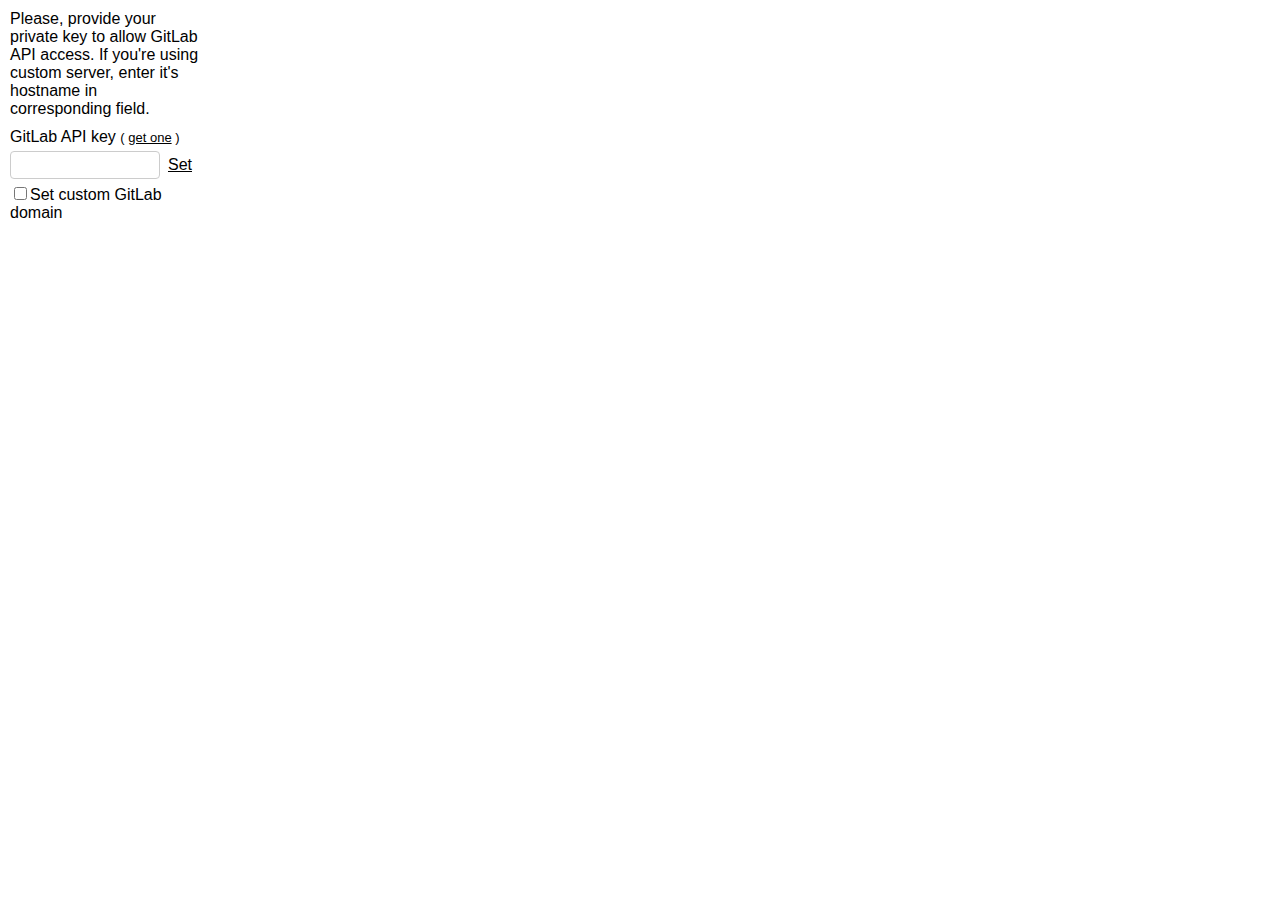
==== popup.html @ b964d0a5 "adds API key input form" ====
<!doctype html>
<html>
  <head>
    <title>Git Repo API keys</title>
    <link rel="stylesheet" href="popup.css">
  </head>
  <body>
    <p class="info">Please, provide your private key to allow GitLab API access. If you're using custom server, enter it's hostname in corresponding field.</p>
    <label for="gitlab-key" class="text-label">GitLab API key <span>( <a href="https://gitlab.com/profile/personal_access_tokens" target="_blank" id="goto-profile">get one</a> )</span></label>
    <p>
      <input tabindex=1 type="text" id="gitlab-key" required="" pattern="[\w\-]{8,}">
      <button id="set-gitlab-key" tabindex=1>Set</button>
    </p>
    <input type="checkbox" id="show-domain" class="show-domain"><label for="show-domain">Set custom GitLab domain</label>
    <div>
      <label for="gitlab-domain" class="text-label">Custom GitLab domain</label>
      <p>
        <input tabindex=1 type="text" id="gitlab-domain" placeholder="gitlab.xxxxx.com" pattern="gitlab\.\w+\.com" required>
      </p>
    </div>
    <script src="popup.js"></script>
  </body>
</html>
---- popup.css ----
body {
  font-family: "Source Sans Pro", "Helvetica Neue", Helvetica, Arial, sans-serif;
  margin: 0;
  padding: 10px;
  box-sizing: border-box;
  width: 210px;
}

.text-label {
  font-weight: 300;
  font-size: 16px;
}

.text-label span {
  font-size: 13px;
}

a {
  color: inherit;
}

p {
  align-items: center;
  display: flex;
  margin: 5px 0;
}

.info {
  margin: 0;
  margin-bottom: 10px;
}

input[type=text] {
  box-sizing: border-box;
  border: 1px solid #ccc;
  border-radius: 4px;
  flex-grow: 1;
  display: block;
  width: calc(100% - 40px);
  font-size: 14px;
  flex-basis: 100%;
  padding: 5px;
}

input[type=text]::after {
  content: '\01F601';
}

input[type=text]:valid {
  outline: none;
  box-shadow: 0px 0px 5px 0px rgba(158,219,174,1);
}

input.success {
  background-image: url("data:image/svg+xml;utf8,<svg xmlns='http://www.w3.org/2000/svg' version='1.1' height='20px' width='20px'><text x='0' y='16'>\02705</text></svg>");
  background-position: right 5px center;
  background-repeat: no-repeat;
  padding-right: 28px;
  text-overflow: ellipsis;
}

.show-domain + label {
  cursor: pointer;
}

.show-domain ~ div,
.show-domain:checked,
.show-domain:checked + label {
  display: none;
}
.show-domain:checked ~ div {
  display: block;
}

button {
  border: none;
  background: none;
  box-sizing: border-box;
  min-width: 40px;
  flex-basis: 40px;
  cursor: pointer;
  font-size: 16px;
  font-weight: inherit;
  text-decoration: underline;
}
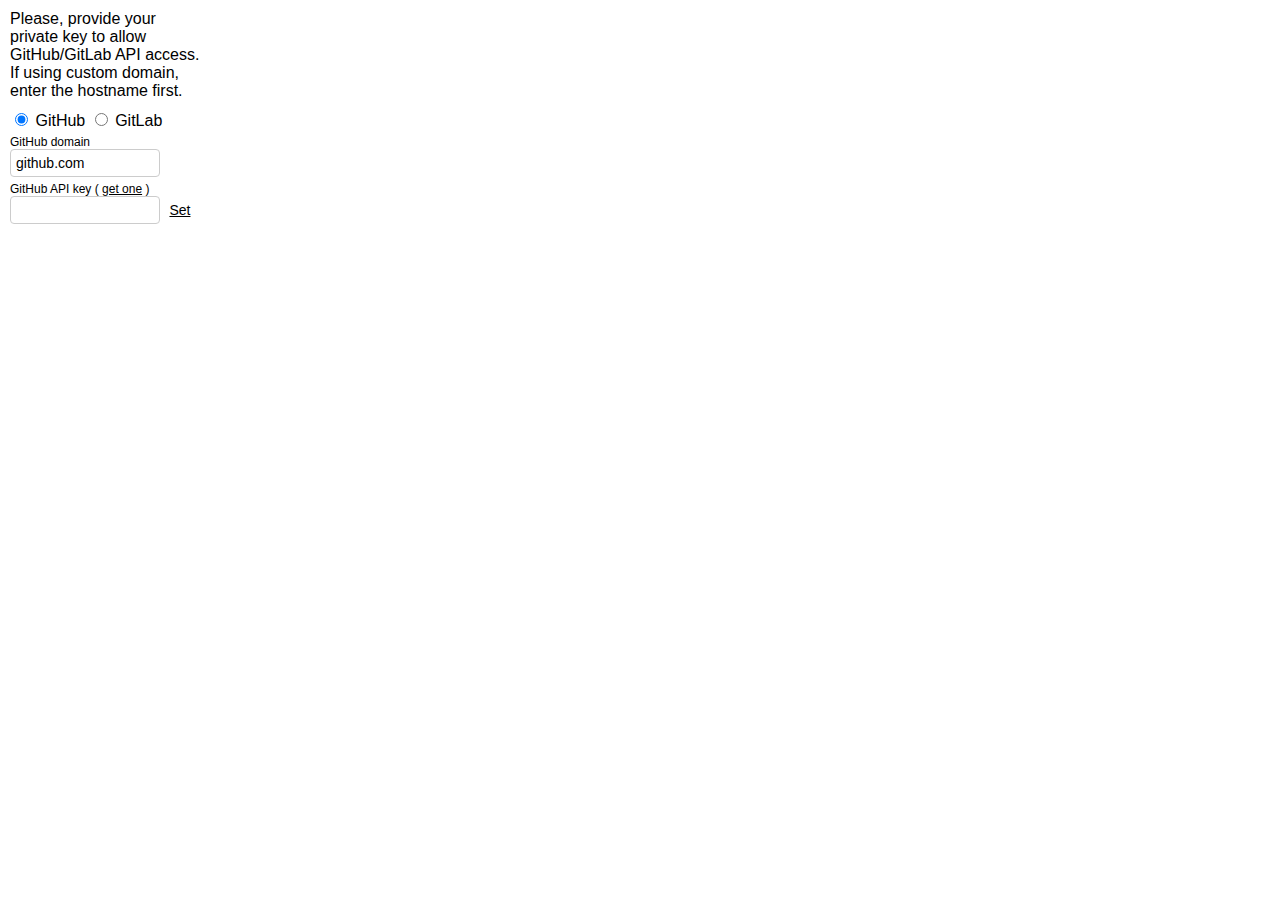
==== commit 567467b7: "Updates GitlabService to work with API v4" ====
--- a/popup.html
+++ b/popup.html
@@ -3,21 +3,39 @@
   <head>
     <title>Git Repo API keys</title>
     <link rel="stylesheet" href="popup.css">
+    <script defer src="popup.js"></script>
   </head>
   <body>
-    <p class="info">Please, provide your private key to allow GitLab API access. If you're using custom server, enter it's hostname in corresponding field.</p>
-    <label for="gitlab-key" class="text-label">GitLab API key <span>( <a href="https://gitlab.com/profile/personal_access_tokens" target="_blank" id="goto-profile">get one</a> )</span></label>
-    <p>
-      <input tabindex=1 type="text" id="gitlab-key" required="" pattern="[\w\-]{8,}">
-      <button id="set-gitlab-key" tabindex=1>Set</button>
-    </p>
-    <input type="checkbox" id="show-domain" class="show-domain"><label for="show-domain">Set custom GitLab domain</label>
-    <div>
-      <label for="gitlab-domain" class="text-label">Custom GitLab domain</label>
+    <p class="info">Please, provide your private key to allow GitHub/GitLab API access. If using custom domain, enter the hostname first.</p>
+    <input type="radio" id="github" class="radio-github" value="github" name="service" checked>
+    <label for="github">
+      GitHub
+    </label>
+    <input type="radio" id="gitlab" class="radio-gitlab" value="gitlab" name="service">
+    <label for="gitlab">
+      GitLab
+    </label>
+    <div class="credentials github-credentials">
       <p>
-        <input tabindex=1 type="text" id="gitlab-domain" placeholder="gitlab.xxxxx.com" pattern="gitlab\.\w+\.com" required>
+        <label for="github-domain" class="text-label">GitHub domain</label>
+        <input class="domain text-field" data-service="github" id="github-domain" required value="github.com">
+      </p>
+      <p>
+        <label for="github-key" class="text-label">GitHub API key <span>( <a href="https://github.com/settings/tokens/new" target="_blank" id="goto-github">get one</a> )</span></label>
+        <input class="key text-field" id="github-key" required>
+        <button class="keysetter" id="set-github-key" data-service="github">Set</button>
       </p>
     </div>
-    <script src="popup.js"></script>
+    <div class="credentials gitlab-credentials">
+      <p>
+        <label for="gitlab-domain" class="text-label">GitLab domain</label>
+        <input class="domain text-field" data-service="gitlab" id="gitlab-domain" required value="gitlab.com">
+      </p>
+      <p>
+        <label for="gitlab-key" class="text-label">GitLab API key <span>( <a href="https://gitlab.com/profile/personal_access_tokens" target="_blank" id="goto-gitlab">get one</a> )</span></label>
+        <input class="key text-field" id="gitlab-key" required>
+        <button class="keysetter" id="set-gitlab-key" data-service="gitlab">Set</button>
+      </p>
+    </div>
   </body>
 </html>
--- a/popup.css
+++ b/popup.css
@@ -6,52 +6,56 @@
   width: 210px;
 }
 
-.text-label {
-  font-weight: 300;
-  font-size: 16px;
-}
-
-.text-label span {
-  font-size: 13px;
-}
-
 a {
   color: inherit;
 }
 
 p {
   align-items: center;
-  display: flex;
   margin: 5px 0;
 }
 
-.info {
-  margin: 0;
-  margin-bottom: 10px;
+.github-credentials,
+.gitlab-credentials {
+  display: none;
+}
+input[type=radio],
+input[type=radio] + label {
+  cursor: pointer;
+}
+.radio-github:checked ~ .github-credentials {
+  display: block;
+}
+.radio-gitlab:checked ~ .gitlab-credentials {
+  display: block;
 }
 
-input[type=text] {
+.text-label {
+  display: block;
+  font-weight: 300;
+  font-size: 12px;
+}
+
+.info {
+  margin: 0 0 10px;
+}
+
+.text-field {
   box-sizing: border-box;
   border: 1px solid #ccc;
   border-radius: 4px;
-  flex-grow: 1;
-  display: block;
+  display: inline-block;
   width: calc(100% - 40px);
   font-size: 14px;
   flex-basis: 100%;
   padding: 5px;
 }
 
-input[type=text]::after {
+.text-field::after {
   content: '\01F601';
 }
 
-input[type=text]:valid {
-  outline: none;
-  box-shadow: 0px 0px 5px 0px rgba(158,219,174,1);
-}
-
-input.success {
+.success {
   background-image: url("data:image/svg+xml;utf8,<svg xmlns='http://www.w3.org/2000/svg' version='1.1' height='20px' width='20px'><text x='0' y='16'>\02705</text></svg>");
   background-position: right 5px center;
   background-repeat: no-repeat;
@@ -59,27 +63,14 @@
   text-overflow: ellipsis;
 }
 
-.show-domain + label {
-  cursor: pointer;
-}
-
-.show-domain ~ div,
-.show-domain:checked,
-.show-domain:checked + label {
-  display: none;
-}
-.show-domain:checked ~ div {
-  display: block;
-}
-
 button {
   border: none;
   background: none;
+  padding: 0;
+  margin-left: 5px;
   box-sizing: border-box;
-  min-width: 40px;
-  flex-basis: 40px;
   cursor: pointer;
-  font-size: 16px;
+  font-size: 14px;
   font-weight: inherit;
   text-decoration: underline;
 }